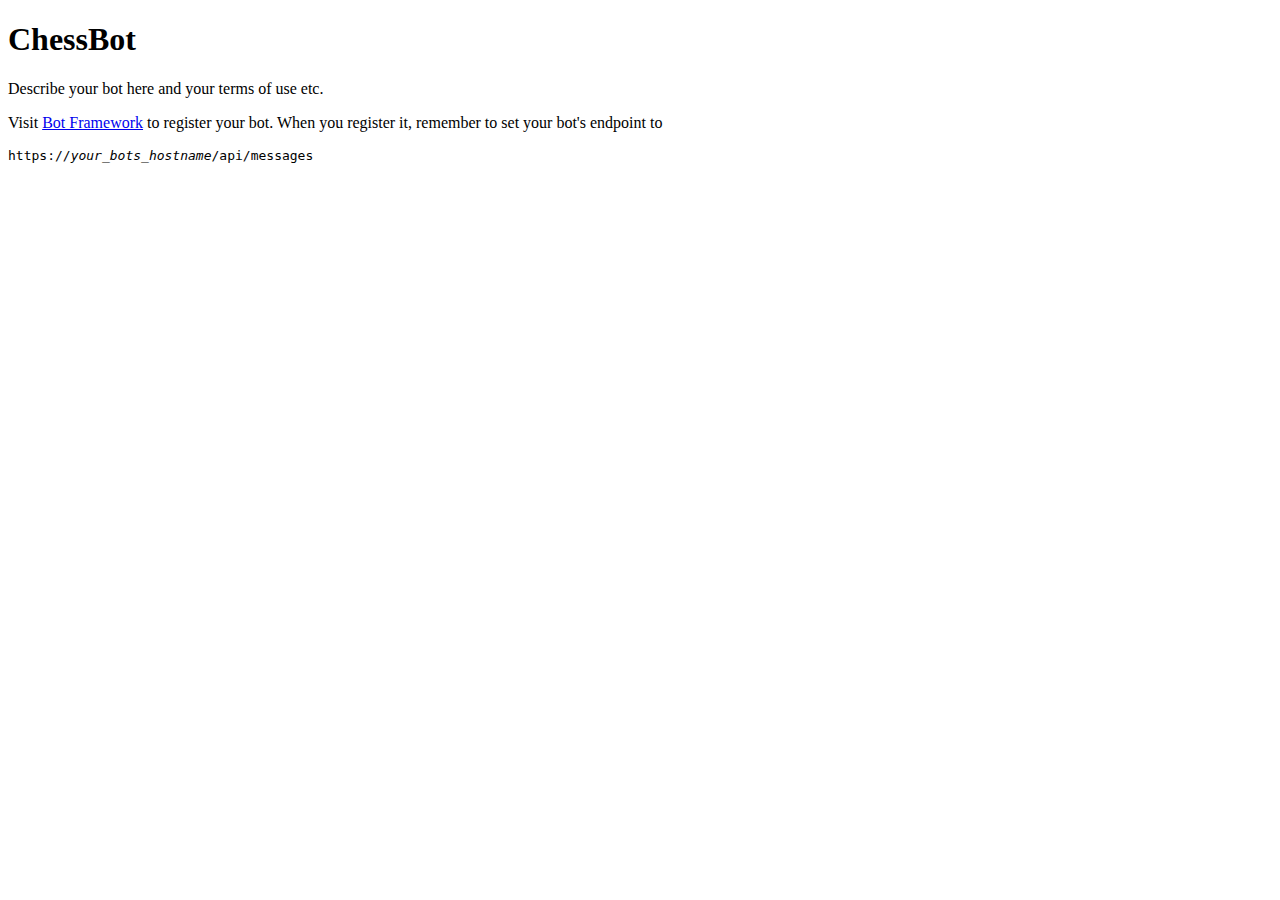
==== ChessBot/ChessBot/default.htm @ aea9a1f6 "chess bot" ====
﻿<!DOCTYPE html>
<html>
<head>
    <title></title>
    <meta charset="utf-8" />
</head>
<body style="font-family:'Segoe UI'">
    <h1>ChessBot</h1>
    <p>Describe your bot here and your terms of use etc.</p>
    <p>Visit <a href="https://www.botframework.com/">Bot Framework</a> to register your bot. When you register it, remember to set your bot's endpoint to <pre>https://<i>your_bots_hostname</i>/api/messages</p>
</body>
</html>
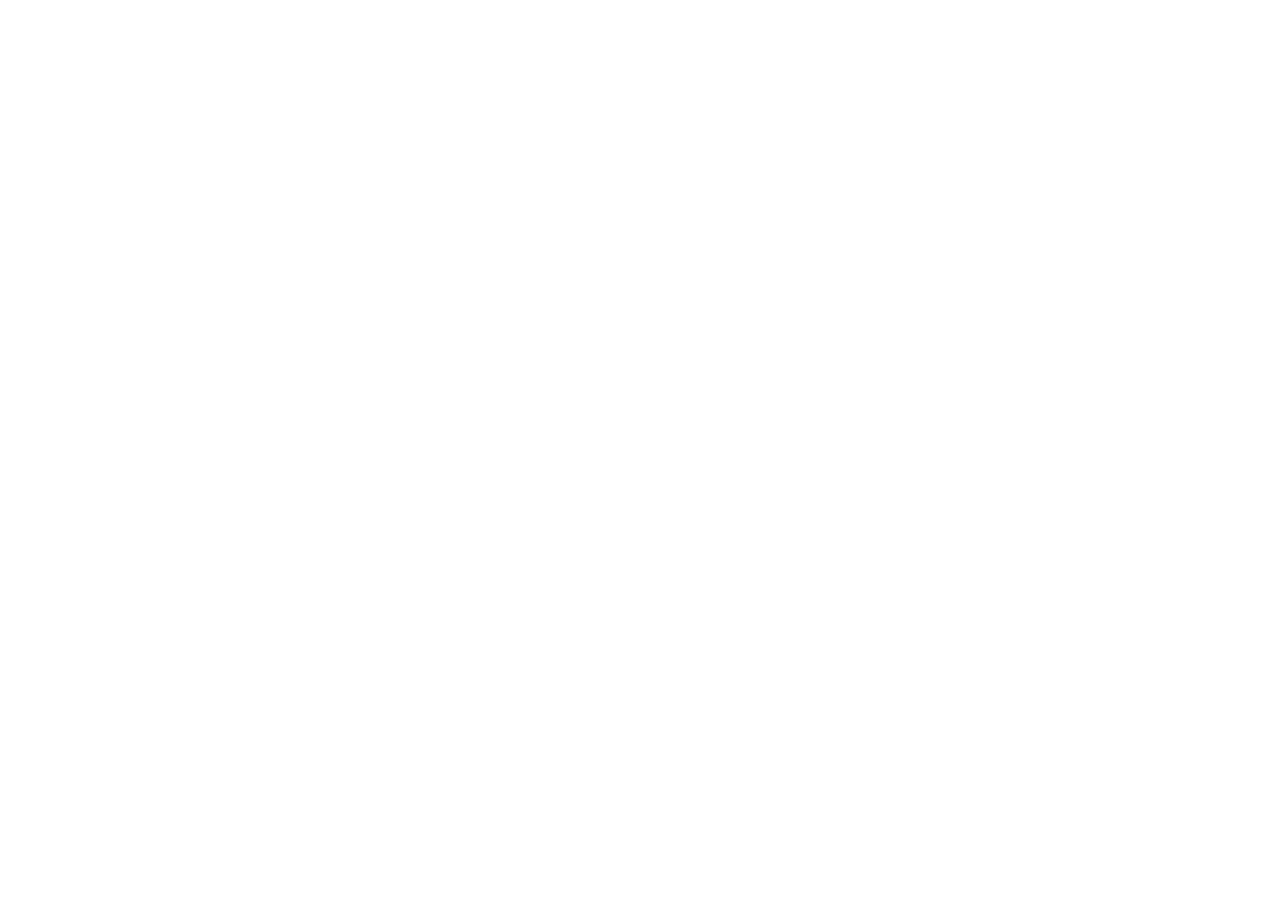
==== commit e1f64684: "Merge 441c3ce6ef258dc00210d3fbf17167a22779c25f into 8ae13a4f5677f75851e485333ed6473a3fd7d93a" ====
--- a/ChessBot/ChessBot/default.htm
+++ b/ChessBot/ChessBot/default.htm
@@ -1,12 +1,16 @@
 ﻿<!DOCTYPE html>
 <html>
 <head>
-    <title></title>
+    <title>World Chess Bot</title>
     <meta charset="utf-8" />
+
+    <link rel="stylesheet" href="Content/main.css" />
+
+    <script src="https://unpkg.com/react@15.3.0/dist/react.js"></script>
+    <script src="https://unpkg.com/react-dom@15.3.0/dist/react-dom.js"></script>
 </head>
 <body style="font-family:'Segoe UI'">
-    <h1>ChessBot</h1>
-    <p>Describe your bot here and your terms of use etc.</p>
-    <p>Visit <a href="https://www.botframework.com/">Bot Framework</a> to register your bot. When you register it, remember to set your bot's endpoint to <pre>https://<i>your_bots_hostname</i>/api/messages</p>
+    <div id="board"></div>
+    <script src="Scripts/Board.js"></script>
 </body>
 </html>
